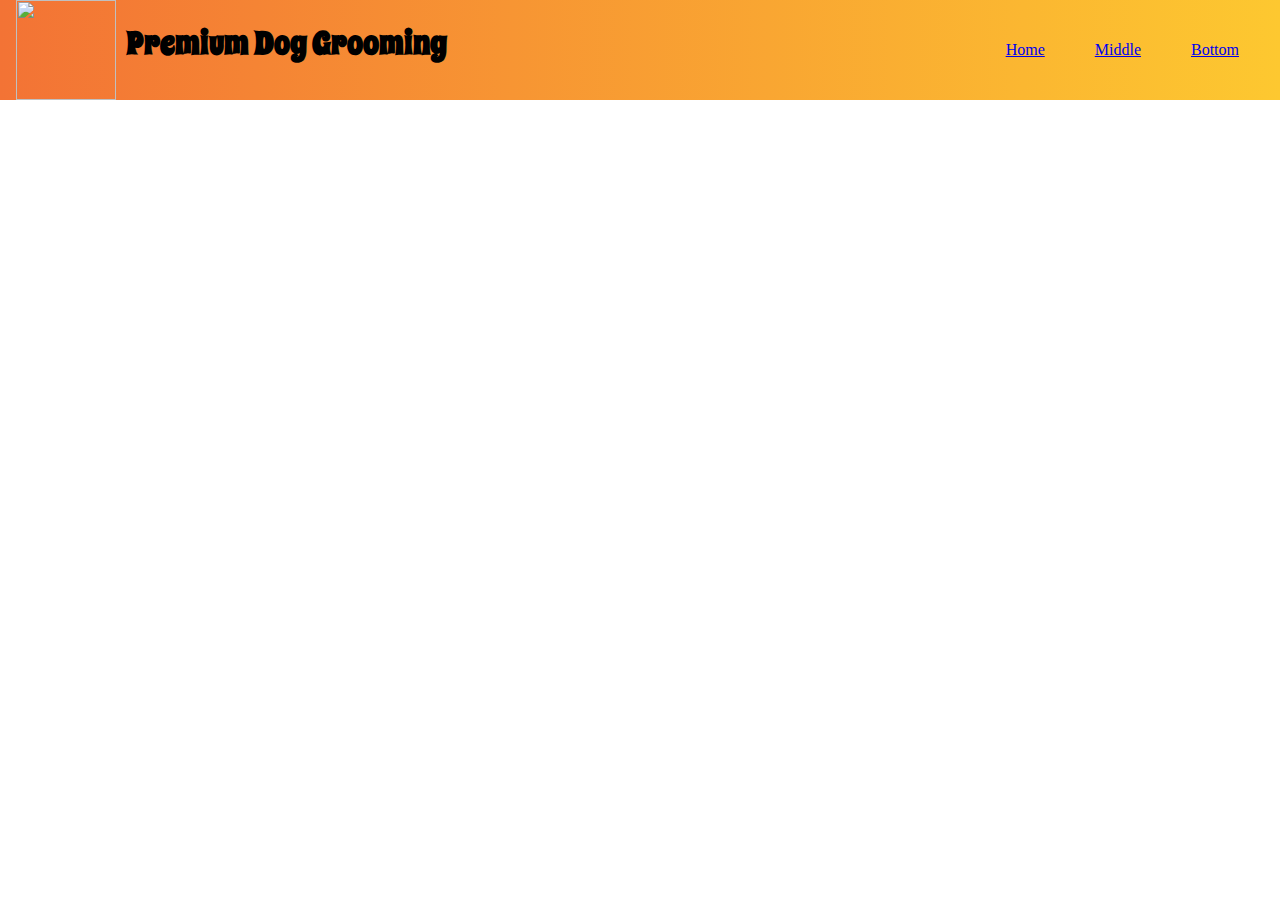
==== product-landing-page/index.html @ 4b3c684a "added product landing page" ====
<!DOCTYPE html>
<html>
<head>
    <meta charset="utf-8" />
    <meta http-equiv="X-UA-Compatible" content="IE=edge">
    <title>Page Title</title>
    <meta name="viewport" content="width=device-width, initial-scale=1">
    <link rel="stylesheet" type="text/css" media="screen" href="main.css" />
    <link href="https://fonts.googleapis.com/css?family=Spicy+Rice" rel="stylesheet">

</head>
<body>

        <header id="header">
          <div id="company-logo">
            <img src="https://images.unsplash.com/photo-1507146426996-ef05306b995a?ixlib=rb-1.2.1&ixid=eyJhcHBfaWQiOjEyMDd9&auto=format&fit=crop&w=500&q=60" 
                width="100rem" height="100rem" id="header-img">
            <h1 id="company-name">Premium Dog Grooming</h1>
          </div>
          <nav id="nav-bar">      
            <a href="#header" id="nav-link">Home</a>
            <a href="#middle" id="nav-link">Middle</a>
            <a href="#bottom" id="nav-link">Bottom</a>     
          </nav>
        </header>
    <script src="https://cdn.freecodecamp.org/testable-projects-fcc/v1/bundle.js"></script>
</body>
</html>
---- product-landing-page/main.css ----
* {
    box-sizing: border-box;
  }
  
  body {
    padding: 0;
    margin: 0;
  }
  
  #header {
    position: fixed;
    display: flex;
    justify-content: space-around;
    align-items: center;
    top: 0;
    background: #FDC830;  /* fallback for old browsers */
    background: -webkit-linear-gradient(to right, #F37335, #FDC830);  /* Chrome 10-25, Safari 5.1-6 */
    background: linear-gradient(to right, #F37335, #FDC830); /* W3C, IE 10+/ Edge, Firefox 16+, Chrome 26+, Opera 12+, Safari 7+ */
    width: 100%;
  }
  
  #company-logo {
    display: flex;
    flex-direction: row;
    justify-content: start;
    width: 60vw;
  }
  
  #company-name {
    font-family: 'Spicy Rice', cursive;
    padding-left: 10px;
  }
  
  #nav-bar {
    width: 35vw;
    display: flex;
    flex-direction: row;
    justify-content: end;
  }
  nav a {
    padding: 25px;
  }
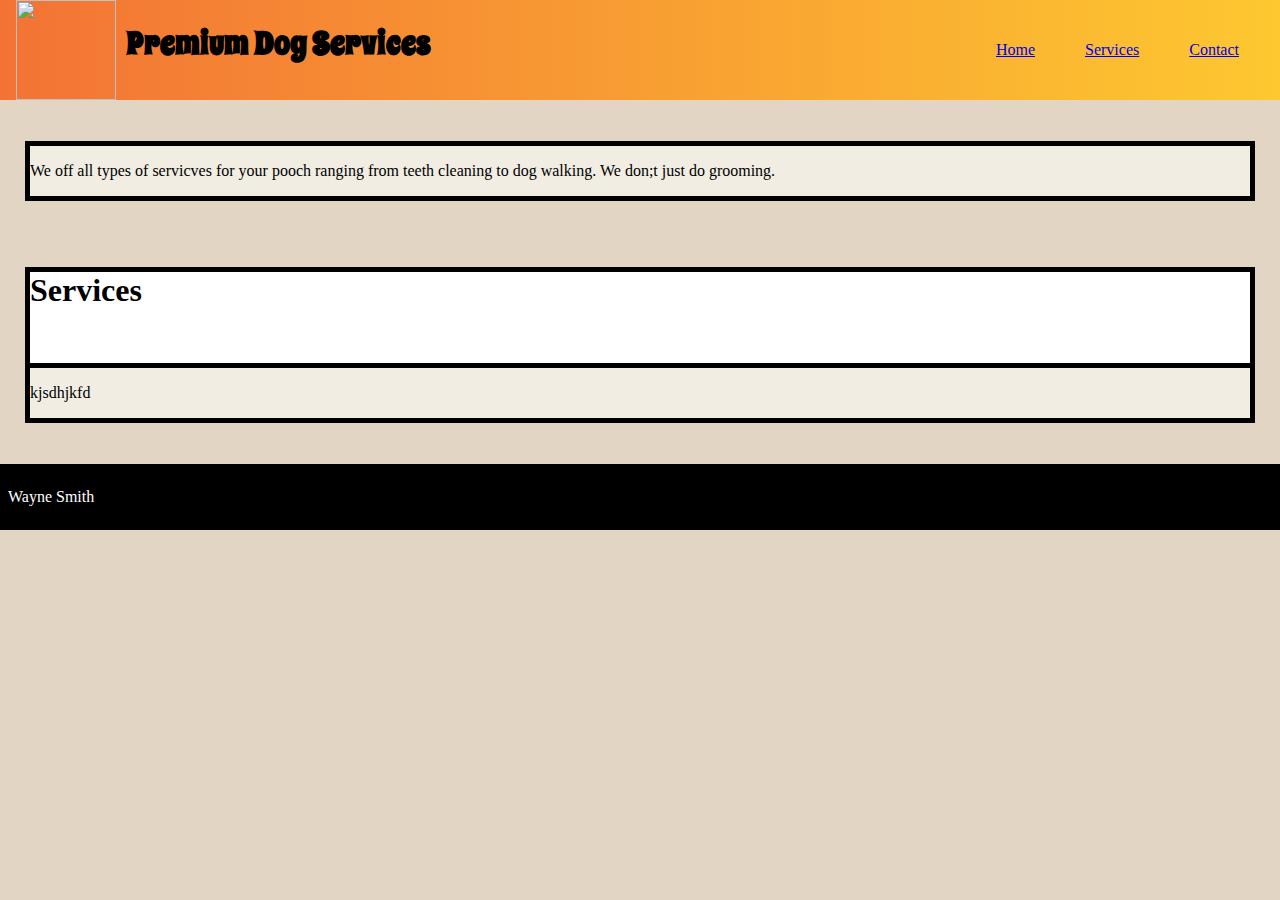
==== commit 543a3bbd: "attempted to use css grid" ====
--- a/product-landing-page/index.html
+++ b/product-landing-page/index.html
@@ -1,28 +1,48 @@
 <!DOCTYPE html>
 <html>
-<head>
+  <head>
     <meta charset="utf-8" />
-    <meta http-equiv="X-UA-Compatible" content="IE=edge">
+    <meta http-equiv="X-UA-Compatible" content="IE=edge" />
     <title>Page Title</title>
-    <meta name="viewport" content="width=device-width, initial-scale=1">
+    <meta name="viewport" content="width=device-width, initial-scale=1" />
     <link rel="stylesheet" type="text/css" media="screen" href="main.css" />
-    <link href="https://fonts.googleapis.com/css?family=Spicy+Rice" rel="stylesheet">
-
-</head>
-<body>
-
-        <header id="header">
-          <div id="company-logo">
-            <img src="https://images.unsplash.com/photo-1507146426996-ef05306b995a?ixlib=rb-1.2.1&ixid=eyJhcHBfaWQiOjEyMDd9&auto=format&fit=crop&w=500&q=60" 
-                width="100rem" height="100rem" id="header-img">
-            <h1 id="company-name">Premium Dog Grooming</h1>
-          </div>
-          <nav id="nav-bar">      
-            <a href="#header" id="nav-link">Home</a>
-            <a href="#middle" id="nav-link">Middle</a>
-            <a href="#bottom" id="nav-link">Bottom</a>     
-          </nav>
-        </header>
+    <link
+      href="https://fonts.googleapis.com/css?family=Spicy+Rice"
+      rel="stylesheet"
+    />
+  </head>
+  <body>
+    <div id="page-container">
+      <header id="header">
+        <div id="company-logo">
+          <img
+            src="https://images.unsplash.com/photo-1507146426996-ef05306b995a?ixlib=rb-1.2.1&ixid=eyJhcHBfaWQiOjEyMDd9&auto=format&fit=crop&w=500&q=60"
+            width="100rem"
+            height="100rem"
+            id="header-img"
+          />
+          <h1 id="company-name">Premium Dog Services</h1>
+        </div>
+        <nav id="nav-bar">
+          <a href="#home" class="nav-link">Home</a>
+          <a href="#services" class="nav-link">Services</a>
+          <a href="#footer" class="nav-link">Contact</a>
+        </nav>
+      </header>
+      <div id="content">
+        <div class="section" id="home">
+          <p>
+            We off all types of servicves for your pooch ranging from teeth
+            cleaning to dog walking. We don;t just do grooming.
+          </p>
+        </div>
+        <div class="section" id="services">
+          <h1 class="section-heading">Services</h1>
+          <p>kjsdhjkfd</p>
+        </div>
+      </div>
+      <div id="footer"><p>Wayne Smith</p></div>
+    </div>
     <script src="https://cdn.freecodecamp.org/testable-projects-fcc/v1/bundle.js"></script>
-</body>
-</html>+  </body>
+</html>
--- a/product-landing-page/main.css
+++ b/product-landing-page/main.css
@@ -5,10 +5,21 @@
   body {
     padding: 0;
     margin: 0;
+    background-color: #e2d5c3;
+  }
+
+  #page-container {
+    display: grid;
+    grid-gap: 1em;
+    grid-template-areas: 
+      "header"
+      "content"
+      "footer";
   }
   
   #header {
-    position: fixed;
+    grid-area: header;
+    position: sticky;
     display: flex;
     justify-content: space-around;
     align-items: center;
@@ -16,7 +27,7 @@
     background: #FDC830;  /* fallback for old browsers */
     background: -webkit-linear-gradient(to right, #F37335, #FDC830);  /* Chrome 10-25, Safari 5.1-6 */
     background: linear-gradient(to right, #F37335, #FDC830); /* W3C, IE 10+/ Edge, Firefox 16+, Chrome 26+, Opera 12+, Safari 7+ */
-    width: 100%;
+    width: 100%; 
   }
   
   #company-logo {
@@ -40,4 +51,54 @@
   nav a {
     padding: 25px;
   }
+
+  #content {
+    grid-area: content;  
+    display: grid;
+    grid-gap: 1em;
+    grid-template-areas: 
+      "home" 
+      "services";
+  }
+
+  #home {
+    grid-area: home;
+  }
+
+  #services {
+    grid-area: services;
+  }
+
+  .section {
+    border: 5px solid black;
+    margin: 25px;
+    padding: 0;  
+    background-color:  #f1ede3 ;  
+  }
+
+  .section-heading {
+    background-color: white;
+    margin: 0;
+    height: 3em;
+    width: 100%;
+    border-bottom: 5px solid black;
+  }
+
+  #footer {
+    width: 100%;
+    background-color: black;
+    color: white;
+    padding: 8px;
+    position: sticky;
+    bottom: 0;
+  }
+
+  @media only screen and (min-width: 600px) {
+    #content {
+      grid-template-areas:
+        "home" .
+        "services"; 
+    }
+  }
+
   